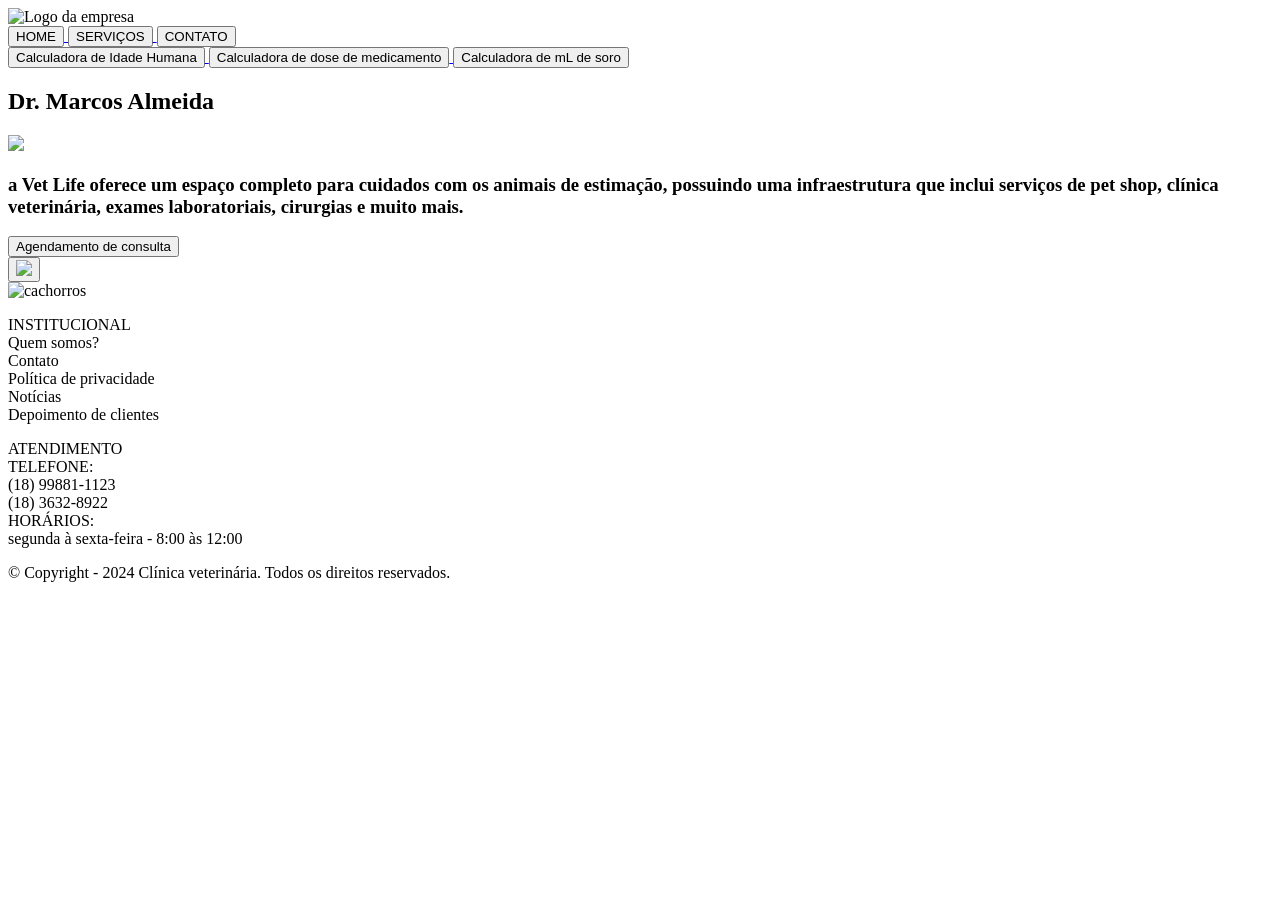
==== templates/index.html @ 2888a44e "Merge branch 'main' of https://github.com/valentinaiwonder/vetlifenovo" ====
<!DOCTYPE html>
<html lang="pt-br" dir="ltr">
<head>
    <meta charset="UTF-8">
    <meta name="viewport" content="width=device-width, initial-scale=1.0">
    <title>Home</title>
    <link rel="stylesheet" href="static/css/estilohome.css">
</head>
<body>
    <!-- Cabeçalho padrão -->
    <header>
        <nav class="cabeçalho">
        <div class="logovet">
        <img class="logo" src="static/img/logovetlife.jpg"
        alt="Logo da empresa"/> </div>

        <a href="/"><button class="palavras">HOME</button>
        </a>
        
        <a href= "/serviço"><button class="palavras">SERVIÇOS</button>
        </a>

        <a href="/contato"><button class="palavras">CONTATO</button>
        </a>

        </nav>
        </div>
    </header>

    <main>

        <div class="botaofunctions">
            <a href= "/idadehumana"><button class="botaoidade">
                Calculadora de Idade Humana</button>
            </a>

            <a href= "/medicamento_mg"><button class="botaoremedio">
                Calculadora de dose de medicamento</button>
            </a>

            <a href= "/desidratacao"><button class="botaosoro">
                Calculadora de mL de soro</button>
            </a>
        </div>


        <h2 class="nome"> Dr. Marcos Almeida </h2>

        <div class="parteum">
        <img class="fundo_doutor" src="static/img/veterináriolindo.png">

        <h3 class="textodescritivo"> a Vet Life oferece um espaço completo 
            para cuidados com os animais de estimação,
            possuindo uma infraestrutura que inclui 
            serviços de pet shop, clínica veterinária, 
            exames laboratoriais, cirurgias e
            muito mais.</h3>

         <a href="/agendamento"><button class="saibamais">
            Agendamento de consulta</button></a>
        </div>

        <div class="partedois">
             
        </div>
            <div class="partedois">
                <button class="partedoiss">
                    <img class="foto" src="static/img/image.png" ></a>
                </button>
             </div>
        </section>

        <div class="rodape">
            <img src="static/img/cachorro_rodape-removebg-preview.png" alt="cachorros">
            <p class="text1">INSTITUCIONAL<br/>
                Quem somos?<br/>
                Contato<br/>
                Política de privacidade<br/>
                Notícias<br/>
                Depoimento de clientes</p>

            <p class="text2">ATENDIMENTO<br/>
                TELEFONE:<br/>
                (18) 99881-1123<br/>
                (18) 3632-8922<br/>
                HORÁRIOS:<br/>
                segunda à sexta-feira - 8:00 às 12:00</p>
        </div>

    </main>
    <footer>
        <p>© Copyright - 2024 Clínica veterinária. Todos os direitos reservados.</p>
    </footer>
</body>
</html>
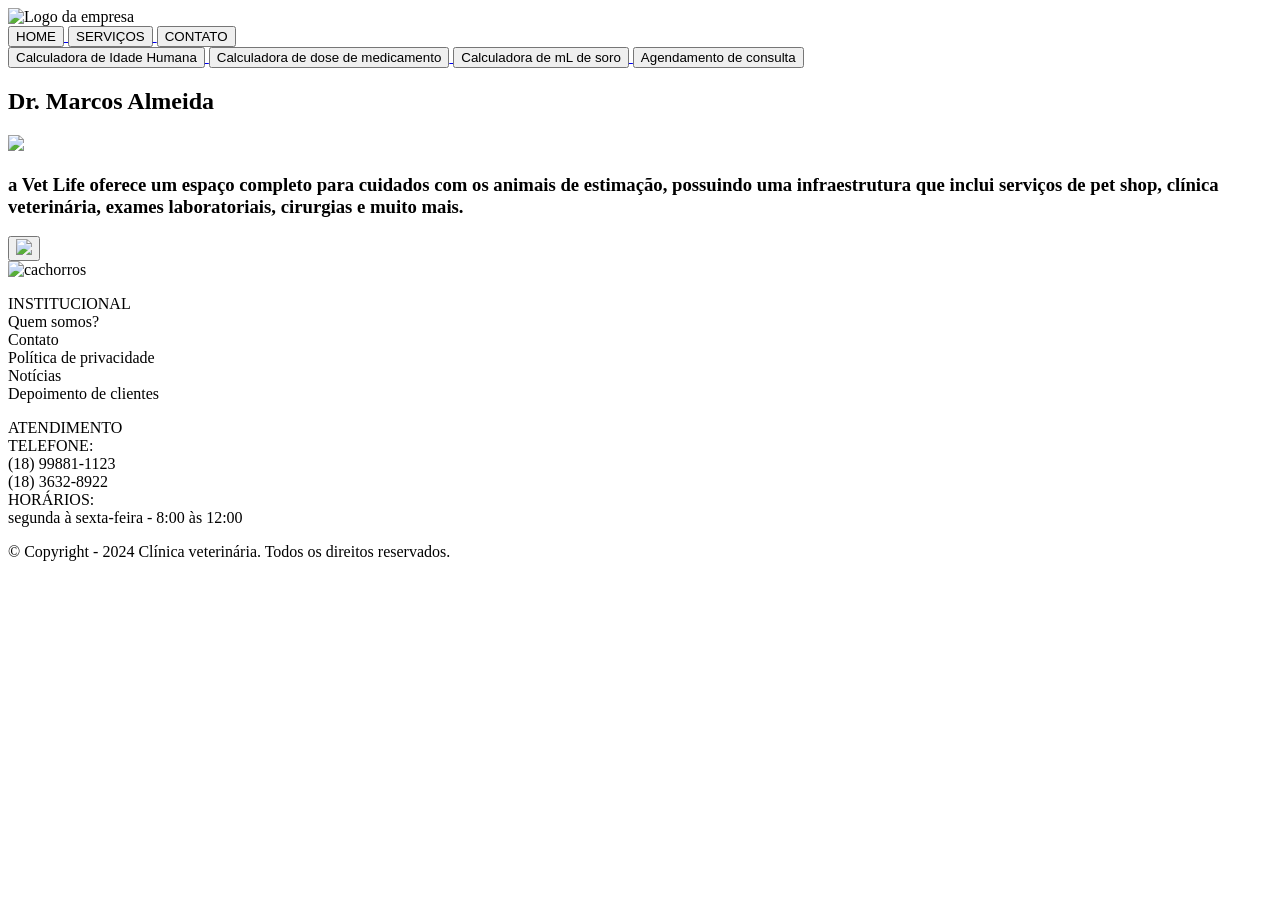
==== commit c067c3fd: "removi o border radinhos lixo hahahaha" ====
--- a/templates/index.html
+++ b/templates/index.html
@@ -41,6 +41,10 @@
             <a href= "/desidratacao"><button class="botaosoro">
                 Calculadora de mL de soro</button>
             </a>
+
+            <!-- Botão do agendamento -->
+            <a href="/agendamento"><button class="saibamais">
+                Agendamento de consulta</button></a>
         </div>
 
 
@@ -55,10 +59,6 @@
             serviços de pet shop, clínica veterinária, 
             exames laboratoriais, cirurgias e
             muito mais.</h3>
-
-         <a href="/agendamento"><button class="saibamais">
-            Agendamento de consulta</button></a>
-        </div>
 
         <div class="partedois">
              
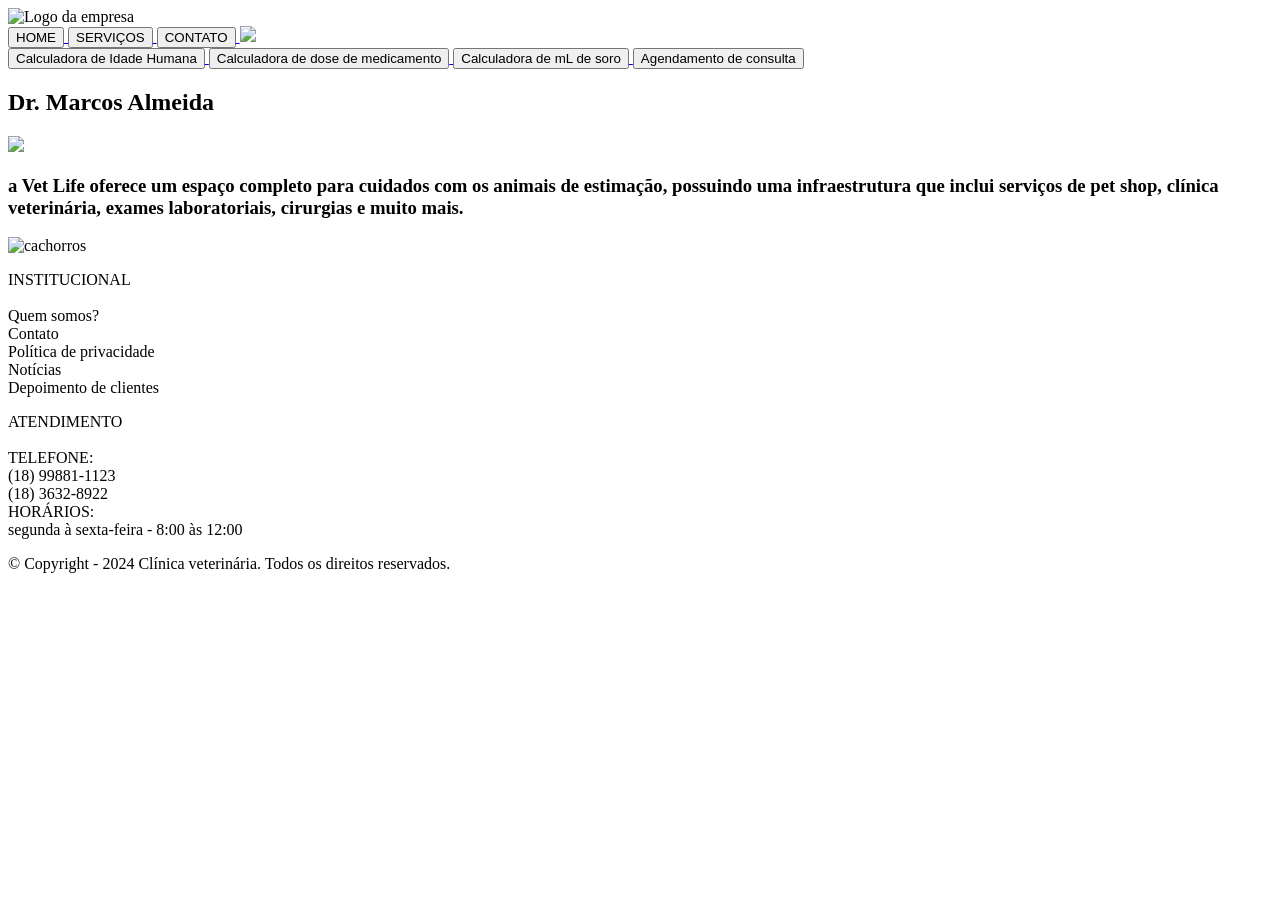
==== commit 1f416ea2: "últimas alterações do home" ====
--- a/templates/index.html
+++ b/templates/index.html
@@ -6,13 +6,14 @@
     <title>Home</title>
     <link rel="stylesheet" href="static/css/estilohome.css">
 </head>
+
 <body>
     <!-- Cabeçalho padrão -->
     <header>
         <nav class="cabeçalho">
         <div class="logovet">
         <img class="logo" src="static/img/logovetlife.jpg"
-        alt="Logo da empresa"/> </div>
+        alt="Logo da empresa"/></div>
 
         <a href="/"><button class="palavras">HOME</button>
         </a>
@@ -21,6 +22,9 @@
         </a>
 
         <a href="/contato"><button class="palavras">CONTATO</button>
+        </a>
+
+        <a href="/paciente"><img class="img_login" src="static/img/login.png">
         </a>
 
         </nav>
@@ -59,27 +63,23 @@
             serviços de pet shop, clínica veterinária, 
             exames laboratoriais, cirurgias e
             muito mais.</h3>
+        </div>
 
         <div class="partedois">
-             
         </div>
-            <div class="partedois">
-                <button class="partedoiss">
-                    <img class="foto" src="static/img/image.png" ></a>
-                </button>
-             </div>
         </section>
 
         <div class="rodape">
             <img src="static/img/cachorro_rodape-removebg-preview.png" alt="cachorros">
-            <p class="text1">INSTITUCIONAL<br/>
+
+            <p class="text1">INSTITUCIONAL<br/><br>
                 Quem somos?<br/>
                 Contato<br/>
                 Política de privacidade<br/>
                 Notícias<br/>
                 Depoimento de clientes</p>
 
-            <p class="text2">ATENDIMENTO<br/>
+            <p class="text2">ATENDIMENTO<br/><br>
                 TELEFONE:<br/>
                 (18) 99881-1123<br/>
                 (18) 3632-8922<br/>
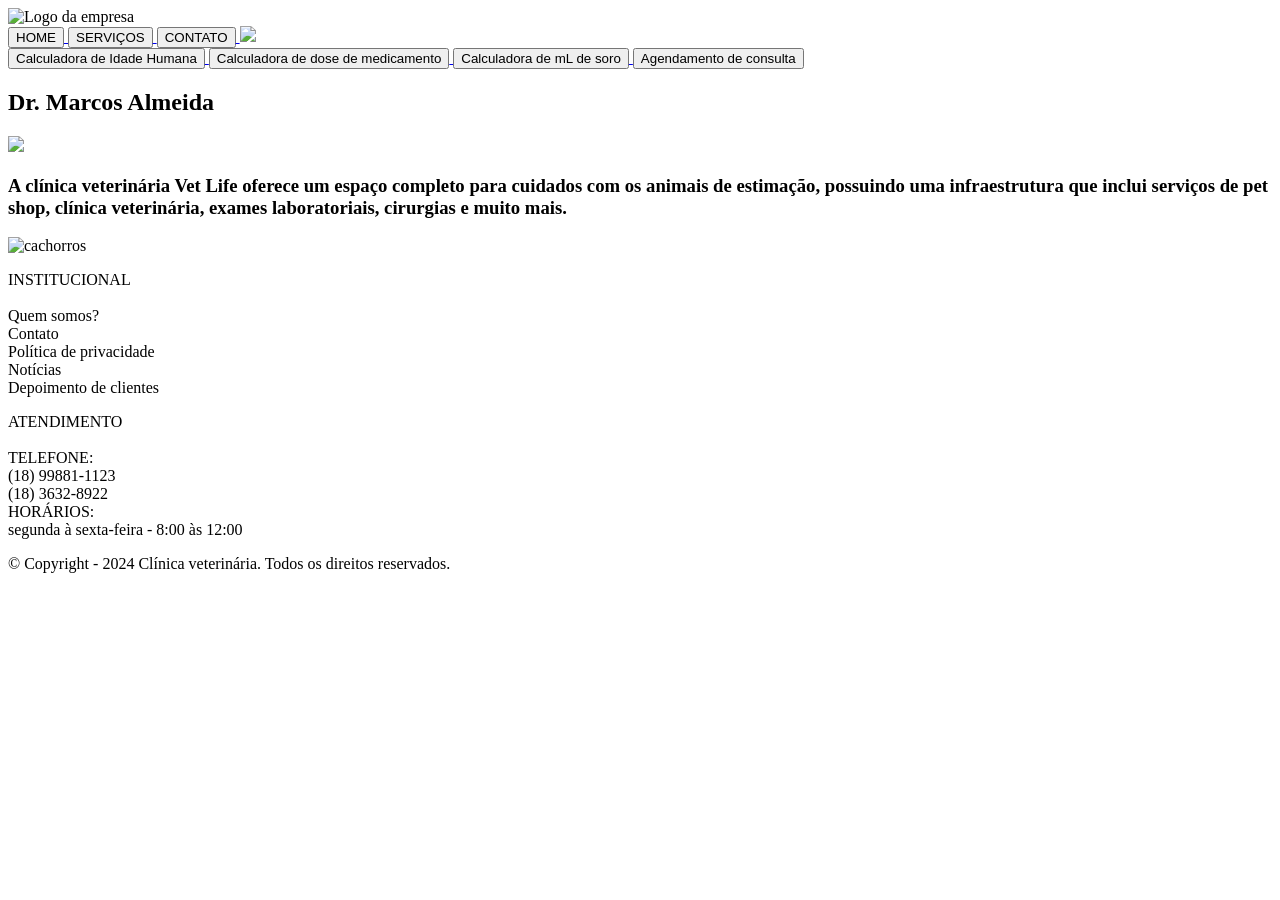
==== commit ca905c40: "alterações importantes para a APRESENTAÇÃO" ====
--- a/templates/index.html
+++ b/templates/index.html
@@ -21,7 +21,7 @@
         <a href= "/serviço"><button class="palavras">SERVIÇOS</button>
         </a>
 
-        <a href="/contato"><button class="palavras">CONTATO</button>
+        <a href="/faleconosco"><button class="palavras">CONTATO</button>
         </a>
 
         <a href="/paciente"><img class="img_login" src="static/img/login.png">
@@ -38,7 +38,7 @@
                 Calculadora de Idade Humana</button>
             </a>
 
-            <a href= "/medicamento_mg"><button class="botaoremedio">
+            <a href= "/medicamentomg"><button class="botaoremedio">
                 Calculadora de dose de medicamento</button>
             </a>
 
@@ -57,7 +57,8 @@
         <div class="parteum">
         <img class="fundo_doutor" src="static/img/veterináriolindo.png">
 
-        <h3 class="textodescritivo"> a Vet Life oferece um espaço completo 
+        <h3 class="textodescritivo"> A clínica veterinária 
+            Vet Life oferece um espaço completo 
             para cuidados com os animais de estimação,
             possuindo uma infraestrutura que inclui 
             serviços de pet shop, clínica veterinária, 
